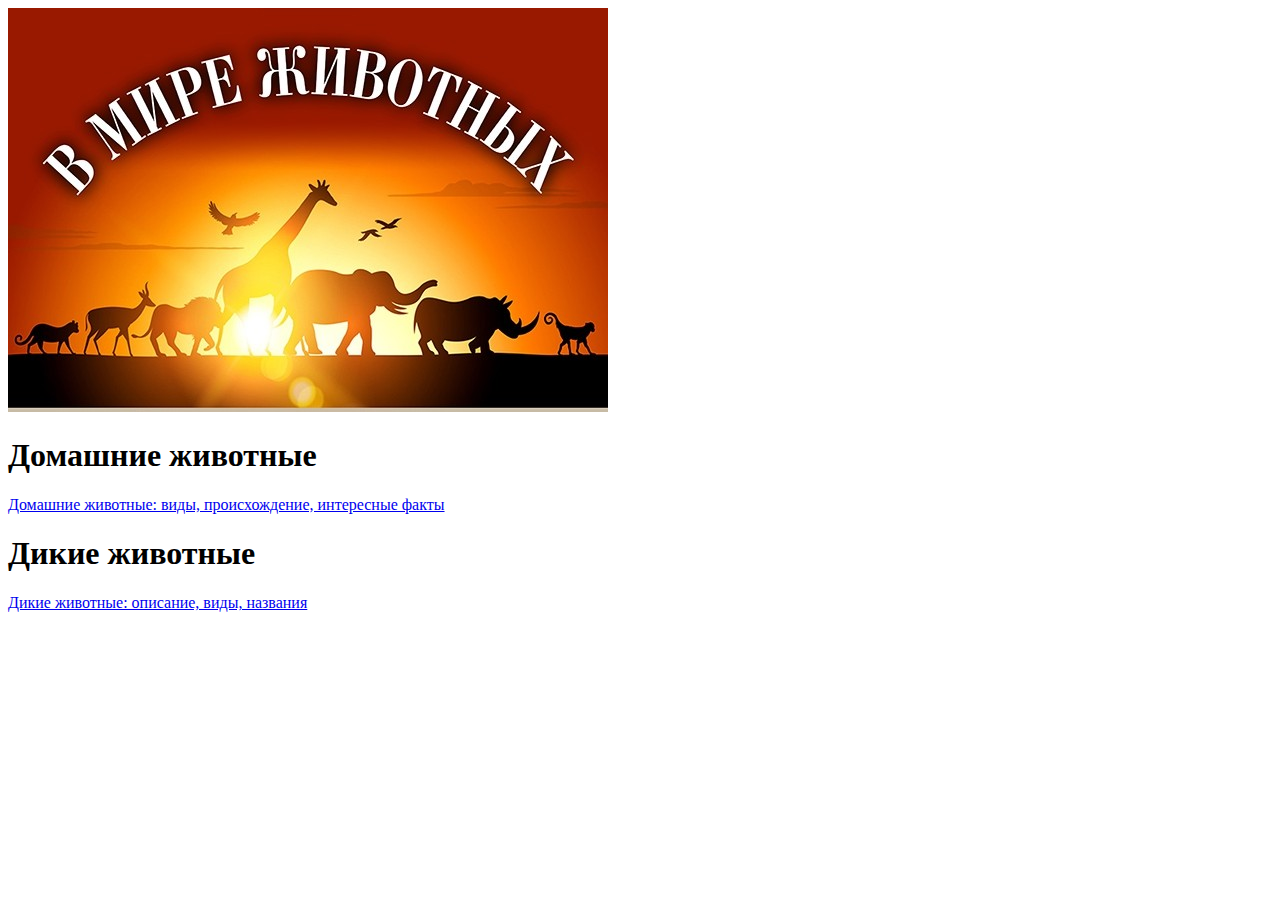
==== css.html @ 239b7cf9 "Страница 2" ====
<!doctype html>
<html>
    <head>
    <meta charset=utf-8>
        <title>Животные</title>
    </head>
    <body>
        <img src="./42069.jpg">
        <h1>Домашние животные</h1>
        <p> <a href="https://animalsik.com/domashnie-zhivotnyie">Домашние животные: виды, происхождение, интересные факты</a></p>
        <h1>Дикие животные</h1>
        <p> <a href="https://nashzelenyimir.ru/dikie-jivotnie/">Дикие животные: описание, виды, названия</a></p>
         </body>
</html>
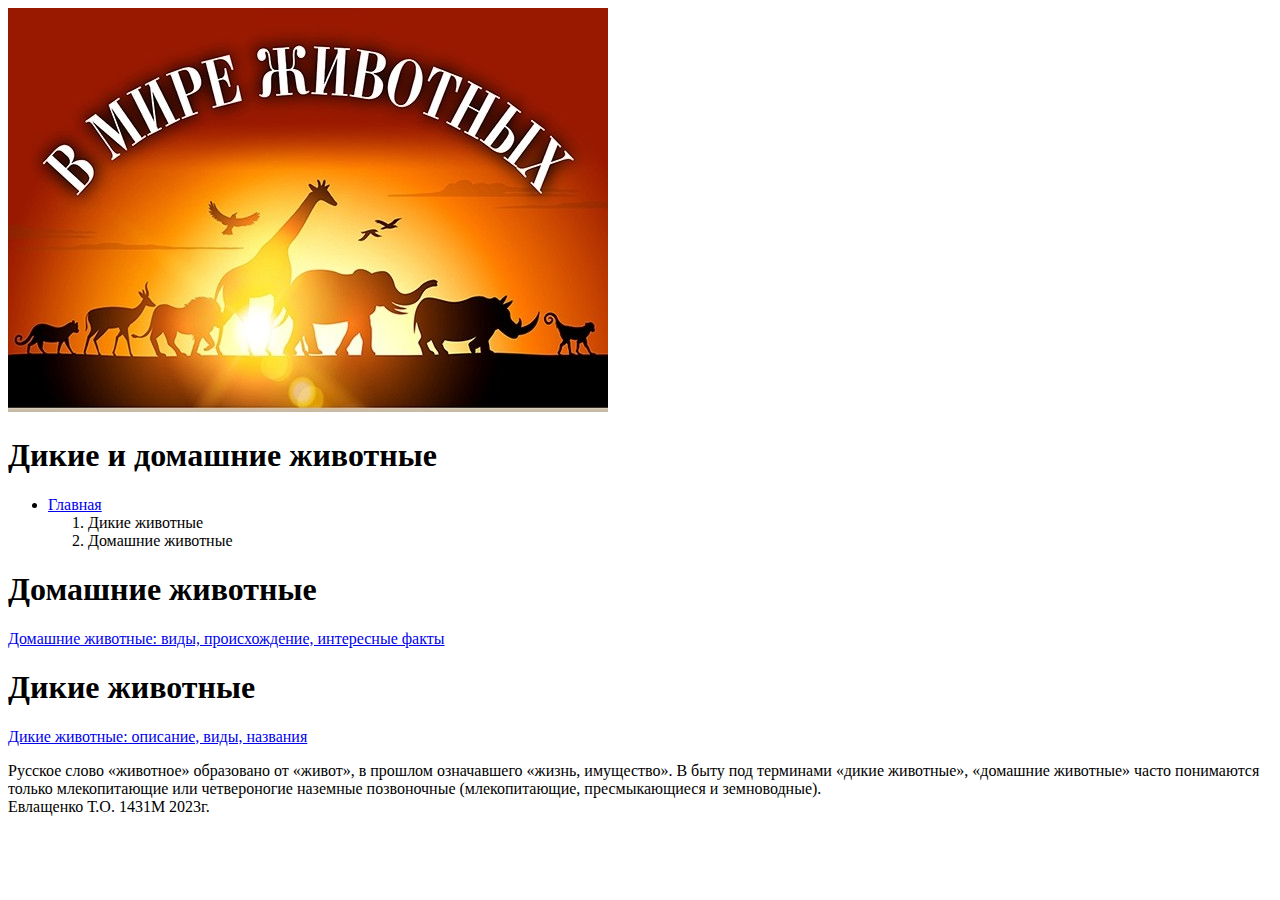
==== commit da7ed102: "разделы" ====
--- a/css.html
+++ b/css.html
@@ -5,10 +5,33 @@
         <title>Животные</title>
     </head>
     <body>
-        <img src="./42069.jpg">
+        <header>
+            <img src="./42069.jpg">
+            <h1>Дикие и домашние животные</h1>
+        </header>
+<nav>
+    <ul>
+        <li>
+            <a href="index.html">Главная</a>
+            <ol>
+                <li>Дикие животные</li>
+                <li>Домашние животные</li>
+            </ol>
+        </li>
+    </ul>
+</nav>
         <h1>Домашние животные</h1>
         <p> <a href="https://animalsik.com/domashnie-zhivotnyie">Домашние животные: виды, происхождение, интересные факты</a></p>
         <h1>Дикие животные</h1>
         <p> <a href="https://nashzelenyimir.ru/dikie-jivotnie/">Дикие животные: описание, виды, названия</a></p>
+<main>
+    <article>Русское слово «животное» образовано от «живот», в прошлом означавшего «жизнь, имущество».
+        В быту под терминами «дикие животные», «домашние животные» часто понимаются только млекопитающие
+        или четвероногие наземные позвоночные (млекопитающие, пресмыкающиеся и земноводные).
+    </article>
+</main>
+        <footer>
+            Евлащенко Т.О. 1431М 2023г.
+        </footer>
          </body>
 </html>